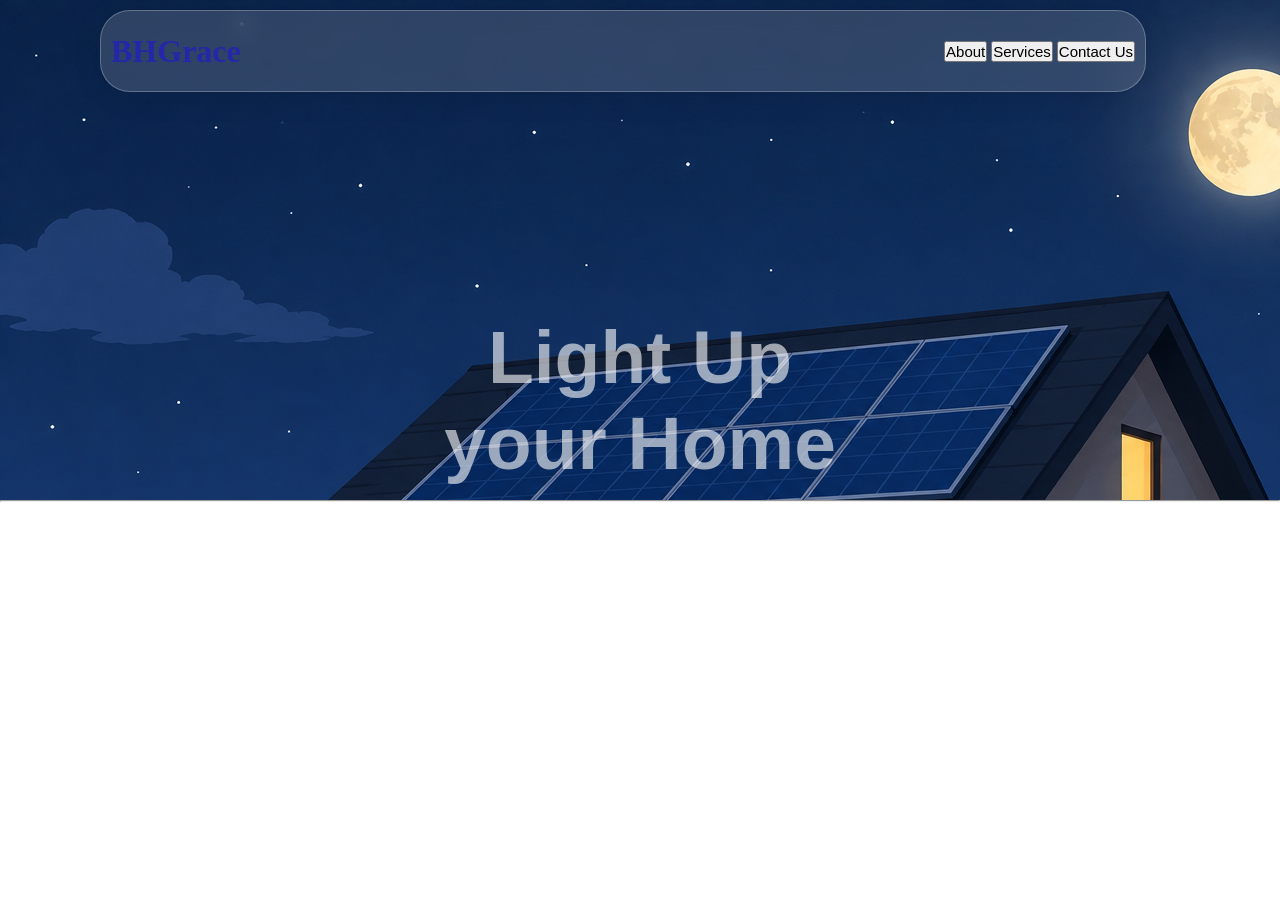
==== index.html @ 3f769c59 "bhgrace v3" ====
<!DOCTYPE html>
<html lang="en">
<head>
    <meta charset="UTF-8">
    <meta name="viewport" content="width=device-width, initial-scale=1.0">
    <title>BHGrace</title>
    <link rel="stylesheet" href="/hardset/style.css">
</head>
<body>

    <!-- <div class="video-container">
        <div class="background-vid">
            <video autoplay loop muted id="back-vid">
                <source src="/hardset/video/tech_grid_loop.mp4" type="video/mp4">
                <source src="/hardset/video/tech_grid_loop.ogg" type="video/ogg">
            </video>
        </div>
    </div> -->

   <main class="container">

        <div class="navbar">
            <span>
                <h1 id="company_name">
                    BHGrace
                </h1>
            </span>
            <nav>
                <button><a href="about.html">About</a></button>
                <button><a href="service.html">Services</a></button>
                <button><a href="contact.html">Contact Us</a></button>
            </nav>

        </div>

        <div class="note">
            <h2>Light Up 
                <p>your Home</p>
            </h2>
        </div>

        <hr style="color: black;"/>

        <section>
            
        </section>

   </main> 

   <script href="index.js"></script>
</body>
</html>
---- hardset/style.css ----
*{
    margin: 0;
    padding: 0;
    /* border:1px solid black; */

}

:root{
    --primarycolor:  rgb(38, 38, 171);
    --secondarycolor: white;
    --accentcolor:black;
    /* background: aqua; */
    
}

.container{
    color: var(--primarycolor);
    display: flex;
    flex-direction: column;
    overflow: hidden;
}

.navbar{
    margin:10px 100px;
    padding: 10px ;
    width:80%;
    height:60px;
    border-radius:30px;
    display: flex;
    justify-content: space-between;
    align-items: center;
    /* to make the navbar look glassy */
    background: rgba(255, 255, 255, 0.15); 
    backdrop-filter: blur(10px);
    border: 1px solid rgba(255, 255, 255, 0.25);
    box-shadow: 0 4px 30px rgba(0, 0, 0, 0.1);
    position: fixed;
}

.navbar img{
    width: 150px;
    height: 70px;
    border-radius: 30px;
    /* border:1px solid black;
    font-size: 40px;
    color: var(--primarycolor); */
}

.navbar ul{
    padding:0px 30px;
    list-style: none;
    display: flex;
    justify-content: center;
    align-items: center;
    gap: 30px;
<<<<<<< HEAD:hardset/style.css
}

.navbar a{
    text-align: center;
    text-decoration: none;
    font-size: 15px;
    color: var(--accentcolor);
    font-family: Verdana, Geneva, Tahoma, sans-serif;
}

.navbar a:hover{
    color: var(--secondarycolor);
}

.note{
    height: 600px;
    display: flex;
    align-items: center;
    justify-content: center;
    background: url(/hardset/images/solar_nighttime.jpg);
    background-size: fill;
    background-repeat: no-repeat;
    color: var(--secondarycolor);
    font-size: 50px;
    color: rgba(255, 255, 255, 0.6);
    font-family: Verdana, Geneva, Tahoma, sans-serif;
}
=======
}

.navbar a{
    text-align: center;
    text-decoration: none;
    font-size: 15px;
    color: var(--accentcolor);
    font-family: Verdana, Geneva, Tahoma, sans-serif;
}

.navbar a:hover{
    color: var(--secondarycolor);
}

.note{
    height: 200px;
    padding-top: 300px;
    color: var(--secondarycolor);
    animation: fade-in 4s ease-in;
    font-size: 50px;
    color: rgba(255, 255, 255, 0.6);
    font-family: Verdana, Geneva, Tahoma, sans-serif;
    text-align: center;
}

/* .note h2{
    font-size: 50px;
    color: blue;
} */

@keyframes fade-in{
    from{opacity: 0; }
    to{opacity: 1;}
}

@keyframes slide-down{
    from{bottom : 150px;}
    to{bottom : 0px;}
}

>>>>>>> a52e4c378e4b4cdc763fb4e309b131bd167086b3:style.css





/* For background vid */
/* #back-vid{
    position: fixed;
    /* inset:0; 
    min-width: 100%;
    min-height: 100%;
    right: 0;
    bottom: 0;
    object-fit: contain;
    background: rgba(0,0,0,0.35);
    z-index: -1; pushes the video behind elements
}*/

.web-footer{
    margin: 20px;
    padding: 20px;
    background-color: white;
    color: var(--accentcolor);
    display: flex;
    justify-content: space-evenly;

    
}

<<<<<<< HEAD:hardset/style.css
=======
.web-footer{
    background-color: white;
    color: var(--accentcolor);
    display: flex;
    justify-content: space-evenly;

    
}

>>>>>>> a52e4c378e4b4cdc763fb4e309b131bd167086b3:style.css
.web-footer ul{
    /* border: 3px black solid; */
    list-style: armenian;
    width: 300px;
    /* display: flex;
    justify-content: center;
    align-items: center;
    flex-direction: column; */

}

#jo{ 
    display: flex;
    justify-content: center;
    align-items: center;
}

.web-footer img{
<<<<<<< HEAD:hardset/style.css
    width: 60px;
=======
    width: 50px;
>>>>>>> a52e4c378e4b4cdc763fb4e309b131bd167086b3:style.css
    height: 50px;
}
footer{
    padding-top: 10px;
    background-color: white;    
    color: black;
    text-align: center;
    
}


@media only screen and (max-width: 600px) {
   *{
    box-sizing: border-box;
   } 

   .container{
        display: flex;
        align-items: center;
        flex-direction: column;
   }

   #back-vid{
    min-width: auto;
    min-height: 100%;
    z-index : -1;
   }
}

@media only screen and (min-width:1200px ){
    .container{
        display: flex;
        /* align-items: center; */
        flex-direction: column;
   }

    #back-vid{
        position: fixed;
        min-width: 100%;
        min-height: 100%;
        right: 0;
        bottom: 0;
        z-index : -1;
   }
}
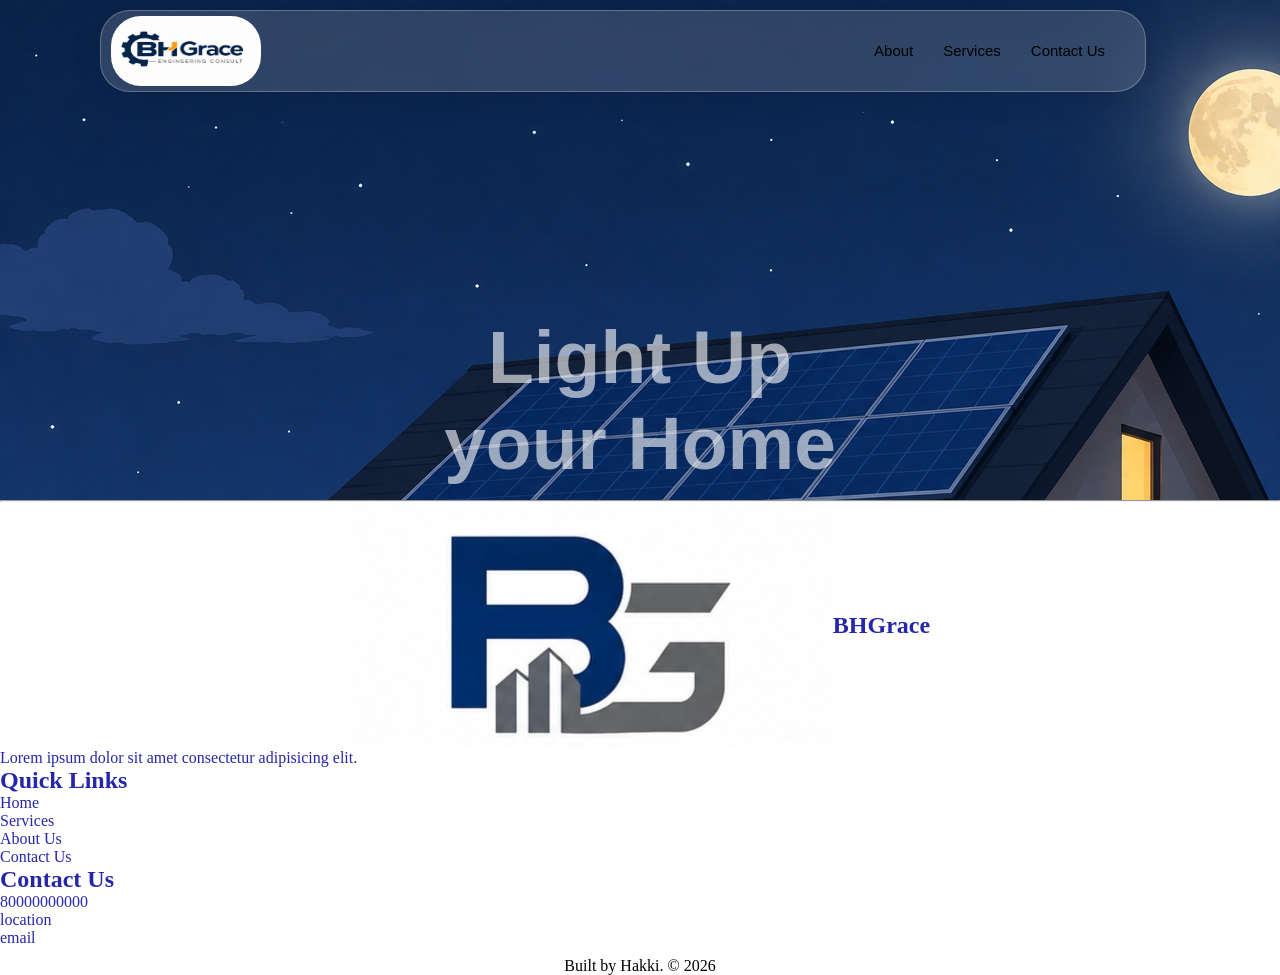
==== commit 99c398d1: "changes" ====
--- a/index.html
+++ b/index.html
@@ -20,16 +20,13 @@
    <main class="container">
 
         <div class="navbar">
-            <span>
-                <h1 id="company_name">
-                    BHGrace
-                </h1>
-            </span>
-            <nav>
-                <button><a href="about.html">About</a></button>
-                <button><a href="service.html">Services</a></button>
-                <button><a href="contact.html">Contact Us</a></button>
-            </nav>
+            <img src="/hardset/images/BHgrace_logo.jpeg"/>
+            
+            <ul>
+                <li><a href="">About</a></li>
+                <li><a href="service.html">Services</a></li>
+                <li><a href="contact.html">Contact Us</a></li>
+            </ul>
 
         </div>
 
@@ -39,14 +36,40 @@
             </h2>
         </div>
 
-        <hr style="color: black;"/>
+        <hr/>
 
-        <section>
-            
-        </section>
 
+        <div class="web-footer">
+                <ul >
+                    <div id="jo">
+                        <img src="/hardset/images/logo.jpg" alt="company logo">
+                        <h2>BHGrace</h2>
+                    </div>
+                    <li>
+                        <p>Lorem ipsum dolor sit amet consectetur adipisicing elit.</p>
+                    </li>
+                </ul>
+
+                <ul>
+                    <h2>Quick Links</h2>
+                    <li>Home</li>
+                    <li>Services</li>
+                    <li>About Us</li>
+                    <li>Contact Us</li>
+                </ul>
+
+                <ul>
+                    <h2>Contact Us</h2>
+                    <li>80000000000</li>
+                    <li>location</li>
+                    <li>email</li>
+                    
+
+                </ul>  
+        </div> 
+        <footer>Built by Hakki. &copy; 2026</footer>
    </main> 
 
    <script href="index.js"></script>
 </body>
-</html>+</html> 
